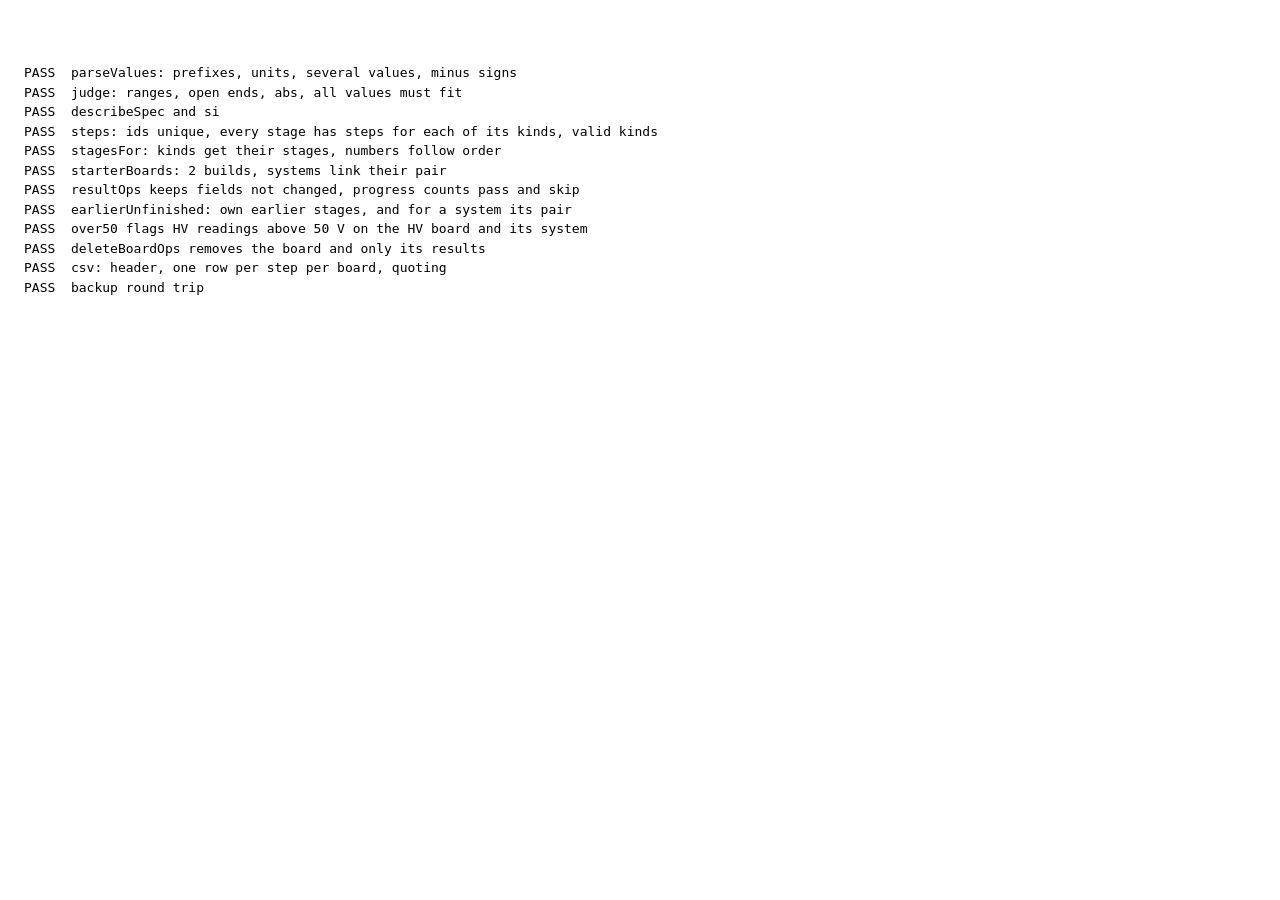
==== tests/index.html @ a602a7ad "US Control bring-up 0.1.0: per-board checklists shared with 정인 Co-Authored-By: Claude Opus 5.5 <nore" ====
<!doctype html>
<html lang="ko">
<head>
  <meta charset="utf-8">
  <title>US Control 브링업 tests</title>
  <style>body { font: 13px/1.5 ui-monospace, Consolas, monospace; padding: 16px; white-space: pre-wrap; }</style>
</head>
<body>
  <div id="out">Running…</div>
  <script type="module" src="tests.js"></script>
</body>
</html>
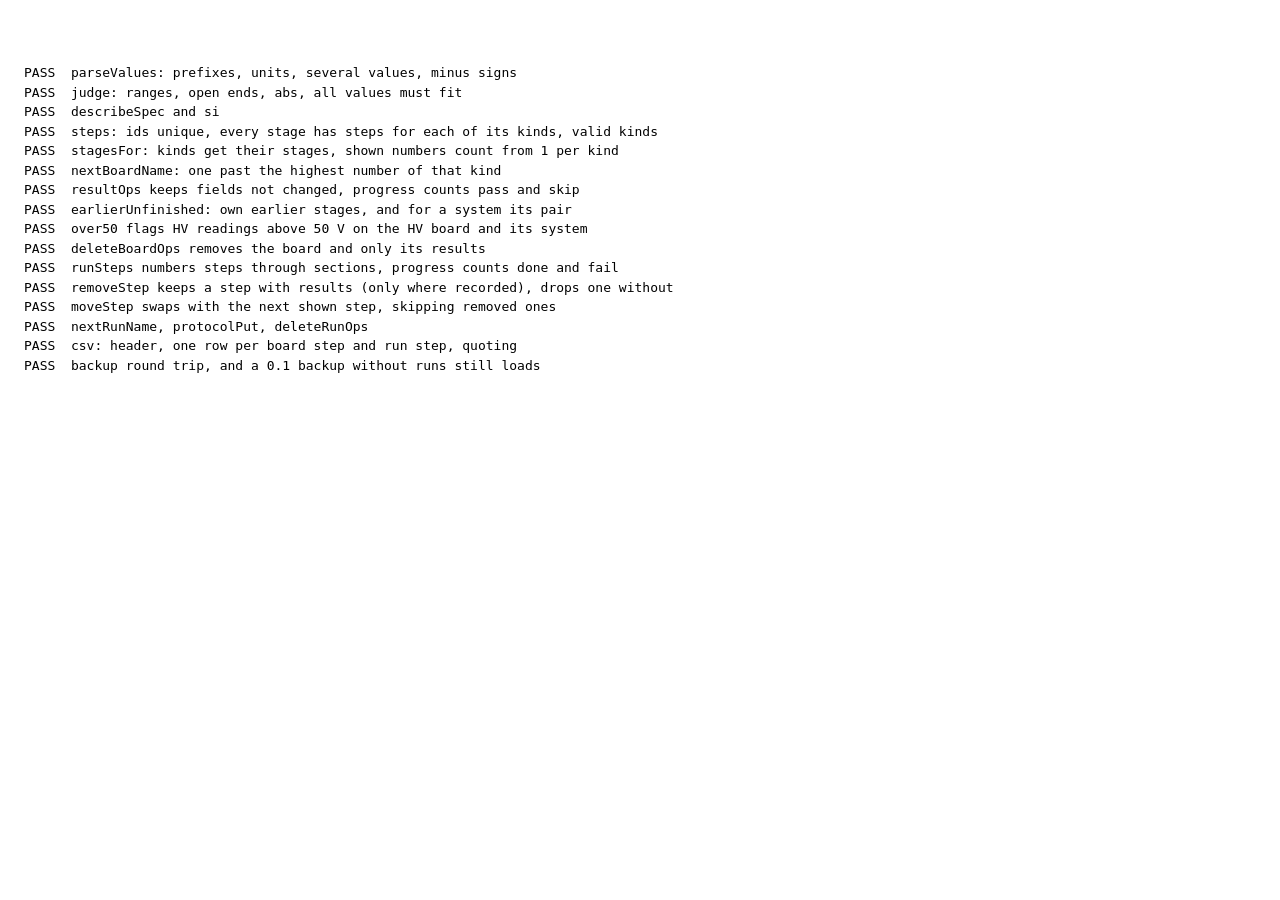
==== commit 01cc9e88: "Wearable Ultrasound 0.2.0: home screen, team-written array and phantom protocols, plainer wording Co" ====
--- a/tests/index.html
+++ b/tests/index.html
@@ -2,7 +2,7 @@
 <html lang="ko">
 <head>
   <meta charset="utf-8">
-  <title>US Control 브링업 tests</title>
+  <title>Wearable Ultrasound tests</title>
   <style>body { font: 13px/1.5 ui-monospace, Consolas, monospace; padding: 16px; white-space: pre-wrap; }</style>
 </head>
 <body>
